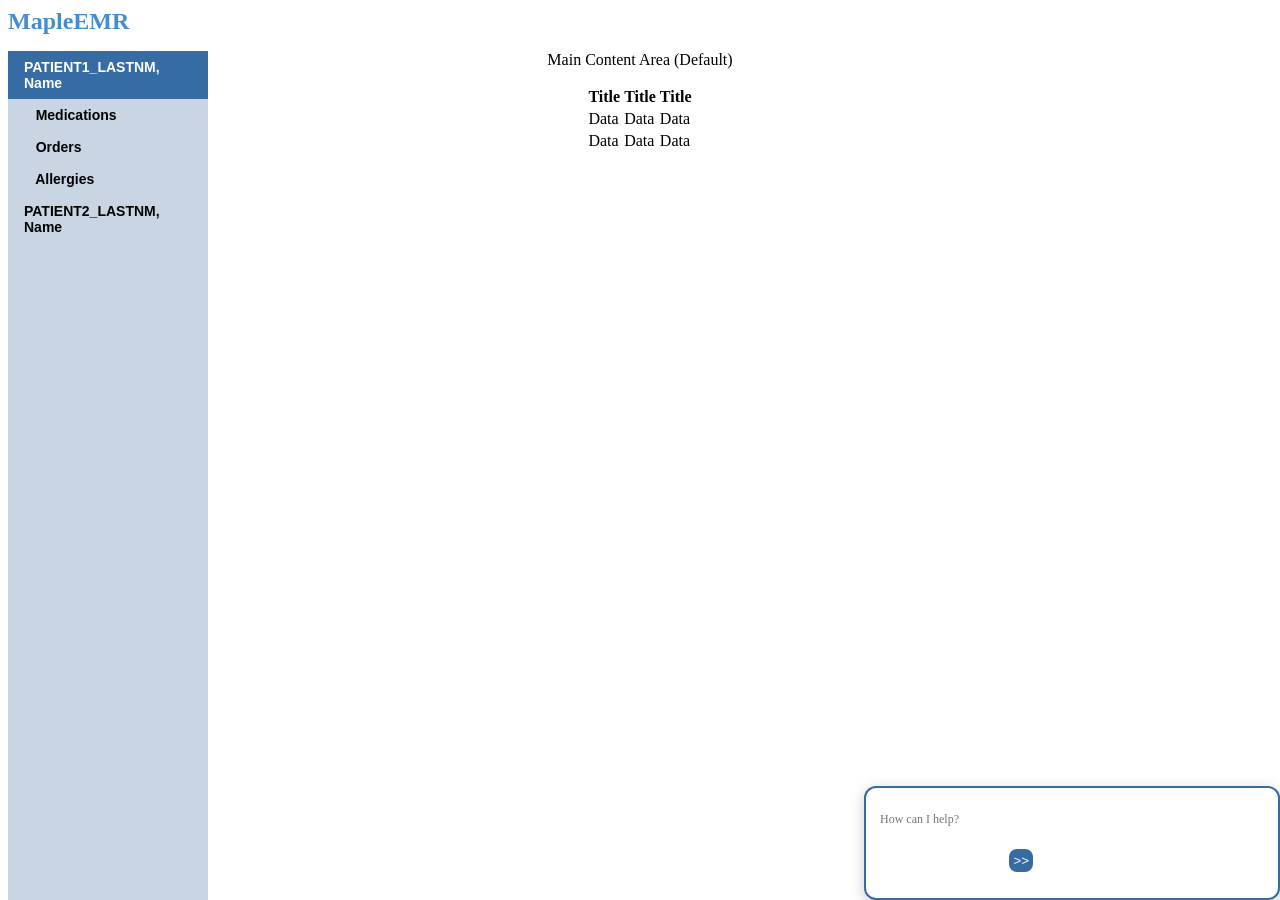
==== src/pub/workspace.htm @ eee7c08f "Revised JS for body content POC" ====
<!DOCTYPE html>
<!-- https://www.w3schools.com/css/css_navbar_vertical.asp -->
<html>
<head>
  <link rel="stylesheet" href="workspace.css">
<!-- from Javascript from Beginner to Professional, Svekis L, Putten M, Percival R; Chapter 10
  //Aynsc calls:
  //   https://www.geeksforgeeks.org/javascript/async-await-function-in-javascript/
  //   https://www.w3schools.com/js/js_async_await.asp
  //   from Javascript from Beginner to Professional, Svekis L, Putten M, Percival R; Ch13
  //REFs: https://www.w3schools.com/js/js_validation.asp
  //             https://stackoverflow.com/questions/42803866/form-is-submitting-even-after-validation-function-returning-false
  //
-->
  <script>
    function validateNLPrompt() {
      const errLabel = document.getElementById('errLabel');
      errLabel.textContent = '';
      userPrompt = document.getElementById('nlpCmd').value.trim();
      let isValid = true;
      document.getElementById('nlpCmd').value = "";

	  if (userPrompt == '') {
		errLabel.textContent = "Please enter a prompt.";
		errLabel.style = "color: red";
		isValid = false;
	  }

	  if (!isValid) {
		event.preventDefault();       // Stop the form from submitting if there are errors
	  }
	  else{
	    //alert("Submitting prompt: " + userPrompt);
		//nlpCommandForm.submit();

        let newBody = "<b>Prompt accepted: " + userPrompt + "</b><p>";

        newBody = newBody + "<table>";
        newBody = newBody + "  <tr><th>Title</th><th>Title</th><th>Title</th></tr>";
        newBody = newBody + "  <tr><td>Bob</td><td>Daily</td><td>2025</td></tr>";
        newBody = newBody + "  <tr><td>Bugs</td><td>Bunny</td><td>1910</td></tr>";
        newBody = newBody + "</table>";

		document.getElementById("mainContentArea").innerHTML = (newBody);
	  }

	  // If isValid remains true, the browser automatically proceeds to submit!
	  return isValid;
    }
  </script>
</head>
<body>

<div class="apptitle">MapleEMR</div>
<p>
	<div id="leftMenu" align="left">
		<ul>
		  <li><a class="menuActive" href="javascript:void(0)">PATIENT1_LASTNM, Name</a></li>
		  <li><a href="javascript:void(0)">&nbsp;&nbsp;&nbsp;Medications</a></li>
		  <li><a href="javascript:void(0)">&nbsp;&nbsp;&nbsp;Orders</a></li>
		  <li><a href="javascript:void(0)">&nbsp;&nbsp;&nbsp;Allergies</a></li>
		  <li><a href="javascript:void(0)">PATIENT2_LASTNM, Name</a></li>
		</ul>
	</div>
</div>

<div id="mainContentArea" align="center">
Main Content Area (Default)
<p>
<table>
  <tr><th>Title</th><th>Title</th><th>Title</th></tr>
  <tr><td>Data</td><td>Data</td><td>Data</td></tr>
  <tr><td>Data</td><td>Data</td><td>Data</td></tr>
</table>
</div>

<div id="nlpCommandArea" align="right" class="nlpCommandAreaCls">
  <form action="http://127.0.0.1:8000/nlpcmd" method="post" id="nlpCommandForm" onSubmit="event.preventDefault(); return validateNLPrompt()" align="right" class="nlpCommandAreaCls">

	<input type="text" id="nlpCmd" name="nlpCmd" placeholder="How can I help?">
	<input type="submit" value=">>">
	<p>
	<label id="errLabel">
  </form>
</div>

</body>
</html>
---- src/pub/workspace.css ----
.apptitle {
  color: #448DD1;
  text-align: left;
  font-size: 24px;
  font-weight: bold;
}

ul {
  list-style-type: none;
  margin: 0;
  padding: 0;
  width: 200px;
  background-color: #C9D5E3;
  height: 100%;
  position: fixed; /* stick, even on scroll */
  overflow: auto; /* scrolling if the sidenav has too much content */
}

li a {
  display: block;
  color: black;
  padding: 8px 16px;
  text-decoration: none;
  font-family: 'Helvetica Neue', Helvetica, Arial, sans-serif;
  font-size: 14px;
  font-weight: bold;
}

li a:hover {
  background-color: #448DD1;
  color: white;
}

.menuActive {
  background-color: #376BA4;
  color: white;
}

.nlpCommandAreaCls {
    position:relative;
}

input[type=text] {
  width: 100%;
  padding: 8px;
  margin: 10px 0;
  box-sizing: border-box;
  border: 2px #C9D5E3;
  border-radius: 4px;
  font-family: verdana;
  font-size: 12px;
  display: flex;
  flex-wrap: wrap;
}

input[type=button], input[type=submit], input[type=reset] {
  background-color: #376BA4;
  border: none;
  color: white;
  padding: 4px 4px;
  text-decoration: none;
  margin: 4px 2px;
  cursor: pointer;
  border-radius: 8px;
}

input[type=button]:hover, input[type=submit]:hover, input[type=reset]:hover {
  background-color: #448dd1;
  border: none;
  color: white;
  padding: 4px 4px;
  text-decoration: none;
  margin: 4px 2px;
  cursor: pointer;
  border-radius: 8px;
}

#nlpCommandArea {
  border-radius: 12px;
  border: 2px solid #376BA4;
  padding: 6px;
  //width: 200px;
  //height: 80px;
  position: absolute;
  background-color: white;
  align: right;
  box-shadow: 0 4px 15px rgba(0, 0, 0, 0.2);
  cursor: move;
  z-index: 1000;
  //top: 50px;
  //left: 600px;
  bottom: 0px;
  right: 0px;
  width: 400px;
  display: flex;
  flex-wrap: wrap;
}
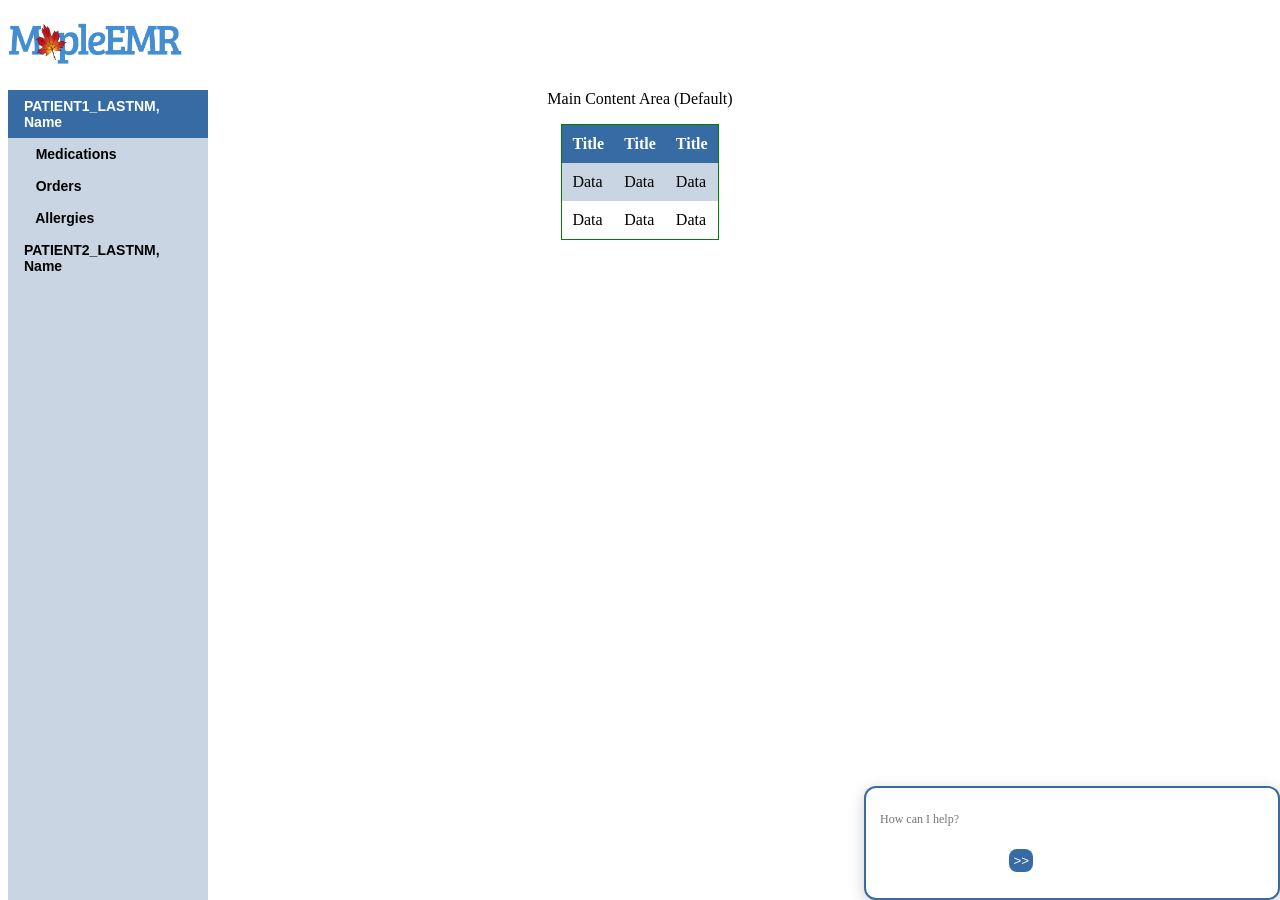
==== commit e73b23fa: "Code compiles after restructure and test script now seems to be executing. Renamed many many paramet" ====
--- a/src/pub/workspace.htm
+++ b/src/pub/workspace.htm
@@ -13,12 +13,11 @@
   //
 -->
   <script>
-    function validateNLPrompt() {
+    async function validateNLPrompt() {
       const errLabel = document.getElementById('errLabel');
       errLabel.textContent = '';
-      userPrompt = document.getElementById('nlpCmd').value.trim();
+      userPrompt = document.getElementById('prompt').value.trim();
       let isValid = true;
-      document.getElementById('nlpCmd').value = "";
 
 	  if (userPrompt == '') {
 		errLabel.textContent = "Please enter a prompt.";
@@ -30,16 +29,19 @@
 		event.preventDefault();       // Stop the form from submitting if there are errors
 	  }
 	  else{
-	    //alert("Submitting prompt: " + userPrompt);
-		//nlpCommandForm.submit();
+	    console.log("Submitting prompt: " + userPrompt);
+	    // replace with Request/Promise from
+	    // https://www.digitalocean.com/community/tutorials/how-to-use-the-javascript-fetch-api-to-get-data#fetch-api-vs-ajax-vs-axios
 
-        let newBody = "<b>Prompt accepted: " + userPrompt + "</b><p>";
-
-        newBody = newBody + "<table>";
-        newBody = newBody + "  <tr><th>Title</th><th>Title</th><th>Title</th></tr>";
-        newBody = newBody + "  <tr><td>Bob</td><td>Daily</td><td>2025</td></tr>";
-        newBody = newBody + "  <tr><td>Bugs</td><td>Bunny</td><td>1910</td></tr>";
-        newBody = newBody + "</table>";
+        var newBody = null;
+        try {
+          var newBody = await getData(userPrompt);
+          console.log("New body: " + newBody);
+        }
+        catch (error){
+          console.log("Error occurred: " + error);
+          newBody = "Error occurred: " + error;
+        }
 
 		document.getElementById("mainContentArea").innerHTML = (newBody);
 	  }
@@ -47,11 +49,46 @@
 	  // If isValid remains true, the browser automatically proceeds to submit!
 	  return isValid;
     }
+
+    function getData(userPrompt){
+      const url = "http://localhost:8000/nlprompt";
+      var results = null;
+
+      //console.log("In getData(): " + userPrompt);
+
+      // refs: https://stackoverflow.com/questions/46640024/how-do-i-post-form-data-with-fetch-api
+      //       https://developer.mozilla.org/en-US/docs/Web/API/Fetch_API/Using_Fetch
+      //       JS from Beginner to Prof, pg 417
+      //
+	  results = fetch(url, {
+				   method: "POST",
+				   headers: {
+					   'Content-Type': 'application/x-www-form-urlencoded',
+					   'Accept': 'application/json'
+				   },
+				    body: new URLSearchParams({ prompt: userPrompt })
+				   })
+				  .then((response) => {
+                      if (!response.ok){
+					    console.log("Response error:" + response.status);
+					    throw new Error(response.status);
+					  }
+					  return response.text();
+				   })
+				   .then((data) => {
+					  results = data;
+					  console.log("Response data: " + data);
+					  return data;
+				   })
+			      .catch((error) => console.error(error));
+
+	  return results;
+    }
   </script>
 </head>
 <body>
 
-<div class="apptitle">MapleEMR</div>
+<div class="apptitle"><img src="./img/mapleLogo.png" height="60px" width="200px"></div>
 <p>
 	<div id="leftMenu" align="left">
 		<ul>
@@ -75,9 +112,9 @@
 </div>
 
 <div id="nlpCommandArea" align="right" class="nlpCommandAreaCls">
-  <form action="http://127.0.0.1:8000/nlpcmd" method="post" id="nlpCommandForm" onSubmit="event.preventDefault(); return validateNLPrompt()" align="right" class="nlpCommandAreaCls">
+  <form action="http://127.0.0.1:8000/nlprompt" method="post" id="nlpCommandForm" onSubmit="event.preventDefault(); return validateNLPrompt()" align="right" class="nlpCommandAreaCls">
 
-	<input type="text" id="nlpCmd" name="nlpCmd" placeholder="How can I help?">
+	<input type="text" id="prompt" name="prompt" placeholder="How can I help?">
 	<input type="submit" value=">>">
 	<p>
 	<label id="errLabel">
--- a/src/pub/workspace.css
+++ b/src/pub/workspace.css
@@ -94,4 +94,41 @@
   width: 400px;
   display: flex;
   flex-wrap: wrap;
+}
+
+/*---------------------- Table styles ----------------------
+  Ref: https://www.w3schools.com/css/css_table.asp
+*/
+
+table {
+  border-collapse: collapse;
+  border: 1px solid green;
+  padding: 10px;
+  width: auto;
+}
+
+th {
+  height: auto;
+  text-align: left;
+  padding: 10px;
+  background-color: #376BA4;
+  color: white;
+}
+
+td {
+  height: auto;
+  text-align: left;
+  padding: 10px;
+}
+
+tr:hover {
+  background-color: #559DD8;
+}
+
+tr:nth-child(even) {
+  background-color: #C9D5E3;
+}
+
+div.tablecontainer {
+  overflow-x: auto;
 }
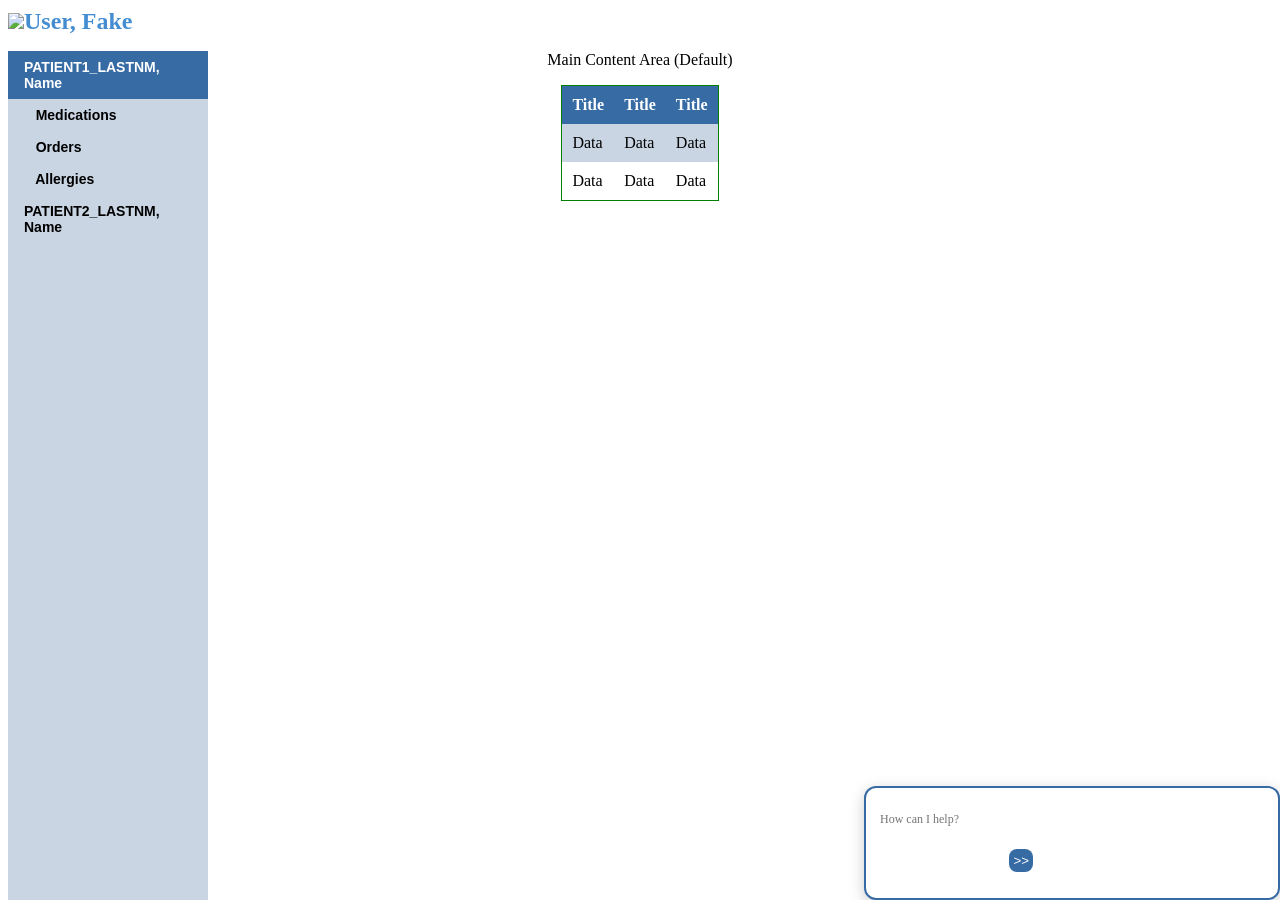
==== commit c49d50d3: "Revised Login route, User and AuthObjects to pull multiple db fields for a user during login; update" ====
--- a/src/pub/workspace.htm
+++ b/src/pub/workspace.htm
@@ -1,8 +1,9 @@
+
 <!DOCTYPE html>
 <!-- https://www.w3schools.com/css/css_navbar_vertical.asp -->
 <html>
 <head>
-  <link rel="stylesheet" href="workspace.css">
+  <link rel="stylesheet" href="./workspace.css">
 <!-- from Javascript from Beginner to Professional, Svekis L, Putten M, Percival R; Chapter 10
   //Aynsc calls:
   //   https://www.geeksforgeeks.org/javascript/async-await-function-in-javascript/
@@ -88,7 +89,7 @@
 </head>
 <body>
 
-<div class="apptitle"><img src="./img/mapleLogo.png" height="60px" width="200px"></div>
+<div class="apptitle"><img src="./mapleLogo.png"><label id="userIdentityLbl"><b>User, Fake</b></label></div>
 <p>
 	<div id="leftMenu" align="left">
 		<ul>
@@ -121,5 +122,9 @@
   </form>
 </div>
 
+<div id="footer" align="left" class="">
+
+</div>
+
 </body>
 </html>
